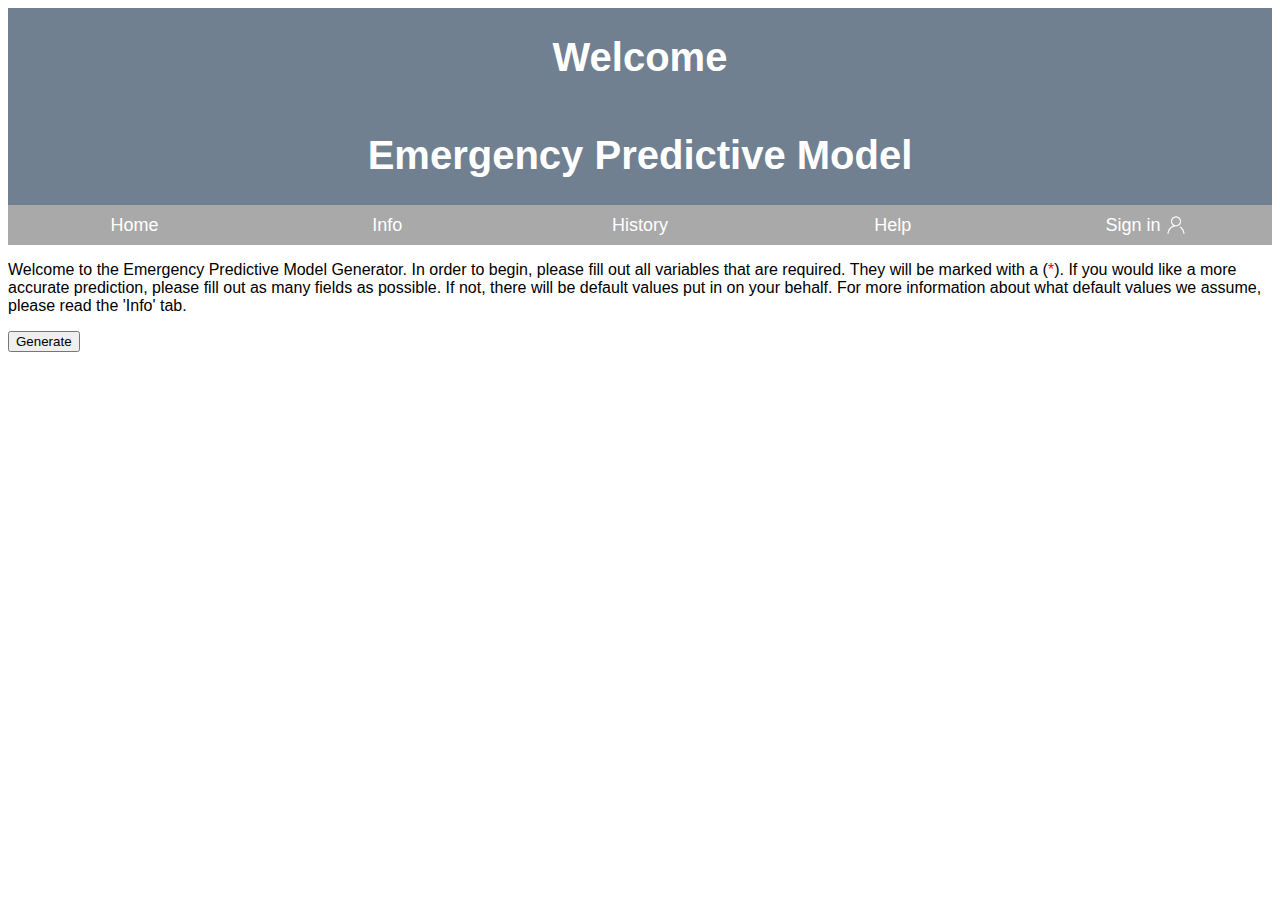
==== index.html @ 0aee5781 "adding all html page files and images" ====
<!DOCTYPE html>
<html lang="en">

<head>
    <meta charset="UTF-8">
    <meta http-equiv="X-UA-Compatible" content="IE=edge">
    <meta name="viewport" content="width=device-width, initial-scale=1.0">
    <link rel="stylesheet" href="./style.css">
    <title>EPDM</title>
</head>

<body>
    <!-- HEADER -->
    <div class="banner-text">

        <h1>Welcome</h1>
        <h1>Emergency Predictive Model</h1>
    </div>

    <!-- NAVIGATION BAR -->
    <nav class="navbar">
        <div class="nav-link">
            <a href="index.html">Home</a>
        </div>
        <div class="nav-link">
            <a href="info.html">Info</a>
        </div>
        <div class="nav-link">
            <a href="history.html">History</a>
        </div>
        <div class="nav-link">
            <a href="help.html">Help</a>
        </div>
        <div class="nav-link">
            <button class="login-btn" onclick="document.getElementById('id01').style.display='block'">Sign in<img src="./images/login-btn.png" height="20px" width="20px"> </button>
        </div>
    </nav>

    <!-- INTRO AND FORM WITH FIELDS -->
    <div class="home-txt">
        <p>
            Welcome to the Emergency Predictive Model Generator. In order to begin, please fill out all variables that are required. They will be marked with a (<span style="color: red;">*</span>). If you would like a more accurate prediction, please
            fill out as many fields as possible. If not, there will be default values put in on your behalf. For more information about what default values we assume, please read the 'Info' tab.
        </p>
    </div>
    <button class="gen-btn">Generate</button>

    <!-- LOG IN BUTTON POP UP -->
    <div id="id01" class="modal">
        <form class="modal-content animate" action="/action_page.php" method="post">
            <div class="imgcontainer">
                <span onclick="document.getElementById('id01').style.display='none'" class="close" title="Close Modal">&times;</span>
                <img src="./images/logo-hospital.png" alt="Avatar" class="avatar">
            </div>

            <div class="container">
                <label for="uname"><b>Username</b></label>
                <input type="text" placeholder="Enter Username" name="uname" required>

                <label for="psw"><b>Password</b></label>
                <input type="password" placeholder="Enter Password" name="psw" required>

                <button type="submit">Login</button>
                <label>
                <input type="checkbox" checked="checked" name="remember"> Remember me
              </label>
            </div>

            <div class="container" style="background-color:#f1f1f1">
                <button type="button" onclick="document.getElementById('id01').style.display='none'" class="cancelbtn">Cancel</button>
                <span class="psw">Forgot <a href="#">password?</a></span>
            </div>
        </form>
    </div>
    <script>
        // Get the modal
        var modal = document.getElementById('id01');

        // When the user clicks anywhere outside of the modal, close it
        window.onclick = function(event) {
            if (event.target == modal) {
                modal.style.display = "none";
            }
        }
    </script>
</body>

</html>
---- style.css ----
.banner-text {
    font-family: Arial, Helvetica, sans-serif;
    font-size: 20px;
    display: flex;
    align-content: center;
    flex-direction: column;
    align-items: center;
    width: 100%;
    background-color: #708090;
    color: white;
}

.home-txt {
    font-family: Arial, Helvetica, sans-serif;
    font-size: 16px;
}

.login-btn {
    background-color: transparent;
    color: white;
    border: none;
    font-family: Arial, Helvetica, sans-serif;
    font-size: 18px;
    vertical-align: middle;
    display: flex;
    align-items: center;
}

.login-btn img {
    margin-left: 5px;
}

.navbar {
    font-family: Arial, Helvetica, sans-serif;
    font-size: 18px;
    width: 100%;
    display: flex;
    align-content: center;
    justify-content: space-around;
    width: 100%;
    height: 40px;
    background-color: darkgrey;
}

.nav-link {
    display: flex;
    justify-content: center;
    align-items: center;
    text-align: center;
    width: 100%;
}

.navbar a {
    text-decoration: none;
    color: white;
    width: 100%;
}

.nav-link:hover {
    background-color: #5a6773;
    transition: 0.5s;
    text-decoration: underline;
}


/* Full-width input fields */

input[type=text],
input[type=password] {
    width: 100%;
    padding: 12px 20px;
    margin: 8px 0;
    display: inline-block;
    border: 1px solid #ccc;
    box-sizing: border-box;
}


/* Extra styles for the cancel button */

.cancelbtn {
    width: auto;
    padding: 10px 18px;
    background-color: #f44336;
}


/* Center the image and position the close button */

.imgcontainer {
    text-align: center;
    margin: 24px 0 12px 0;
    position: relative;
}

img.avatar {
    width: 40%;
    border-radius: 50%;
}

.container {
    padding: 16px;
}

span.psw {
    float: right;
    padding-top: 16px;
}


/* The Modal (background) */

.modal {
    font-family: Arial, Helvetica, sans-serif;
    display: none;
    /* Hidden by default */
    position: fixed;
    /* Stay in place */
    z-index: 1;
    /* Sit on top */
    left: 0;
    top: 0;
    width: 100%;
    /* Full width */
    height: 100%;
    /* Full height */
    overflow: auto;
    /* Enable scroll if needed */
    background-color: rgb(0, 0, 0);
    /* Fallback color */
    background-color: rgba(0, 0, 0, 0.4);
    /* Black w/ opacity */
    padding-top: 60px;
}


/* Modal Content/Box */

.modal-content {
    background-color: #fefefe;
    margin: 5% auto 15% auto;
    /* 5% from the top, 15% from the bottom and centered */
    border: 1px solid #888;
    width: 80%;
    /* Could be more or less, depending on screen size */
}


/* The Close Button (x) */

.close {
    position: absolute;
    right: 25px;
    top: 0;
    color: #000;
    font-size: 35px;
    font-weight: bold;
}

.close:hover,
.close:focus {
    color: red;
    cursor: pointer;
}


/* Add Zoom Animation */

.animate {
    -webkit-animation: animatezoom 0.6s;
    animation: animatezoom 0.6s
}

@-webkit-keyframes animatezoom {
    from {
        -webkit-transform: scale(0)
    }
    to {
        -webkit-transform: scale(1)
    }
}

@keyframes animatezoom {
    from {
        transform: scale(0)
    }
    to {
        transform: scale(1)
    }
}


/* Change styles for span and cancel button on extra small screens */

@media screen and (max-width: 300px) {
    span.psw {
        display: block;
        float: none;
    }
    .cancelbtn {
        width: 100%;
    }
}
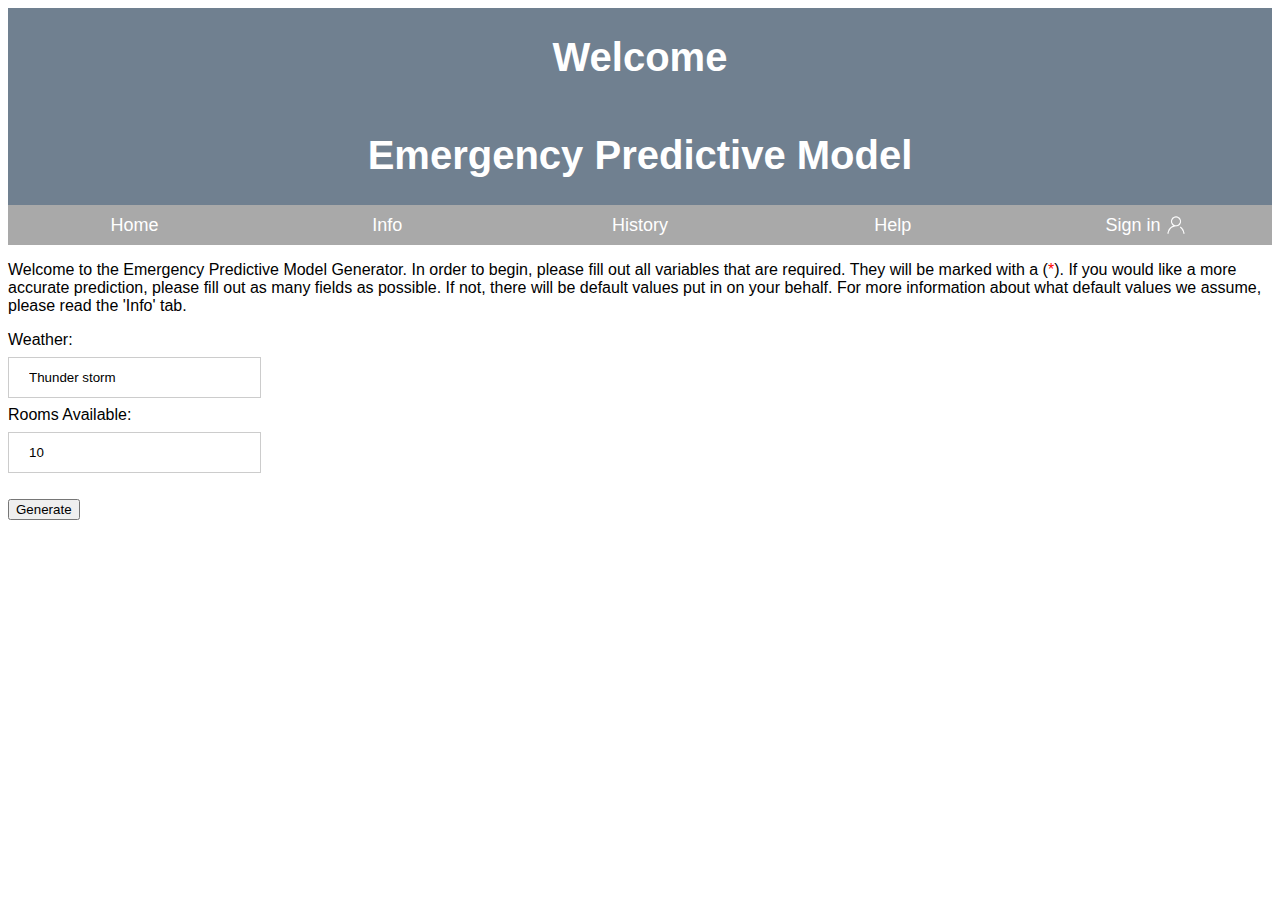
==== commit f3f4083e: "added temp form fields" ====
--- a/index.html
+++ b/index.html
@@ -1,88 +1,128 @@
 <!DOCTYPE html>
 <html lang="en">
+  <head>
+    <meta charset="UTF-8" />
+    <meta http-equiv="X-UA-Compatible" content="IE=edge" />
+    <meta name="viewport" content="width=device-width, initial-scale=1.0" />
+    <link rel="stylesheet" href="./style.css" />
+    <title>EPDM</title>
+  </head>
 
-<head>
-    <meta charset="UTF-8">
-    <meta http-equiv="X-UA-Compatible" content="IE=edge">
-    <meta name="viewport" content="width=device-width, initial-scale=1.0">
-    <link rel="stylesheet" href="./style.css">
-    <title>EPDM</title>
-</head>
-
-<body>
+  <body>
     <!-- HEADER -->
     <div class="banner-text">
-
-        <h1>Welcome</h1>
-        <h1>Emergency Predictive Model</h1>
+      <h1>Welcome</h1>
+      <h1>Emergency Predictive Model</h1>
     </div>
 
     <!-- NAVIGATION BAR -->
     <nav class="navbar">
-        <div class="nav-link">
-            <a href="index.html">Home</a>
-        </div>
-        <div class="nav-link">
-            <a href="info.html">Info</a>
-        </div>
-        <div class="nav-link">
-            <a href="history.html">History</a>
-        </div>
-        <div class="nav-link">
-            <a href="help.html">Help</a>
-        </div>
-        <div class="nav-link">
-            <button class="login-btn" onclick="document.getElementById('id01').style.display='block'">Sign in<img src="./images/login-btn.png" height="20px" width="20px"> </button>
-        </div>
+      <div class="nav-link">
+        <a href="index.html">Home</a>
+      </div>
+      <div class="nav-link">
+        <a href="info.html">Info</a>
+      </div>
+      <div class="nav-link">
+        <a href="history.html">History</a>
+      </div>
+      <div class="nav-link">
+        <a href="help.html">Help</a>
+      </div>
+      <div class="nav-link">
+        <button
+          class="login-btn"
+          onclick="document.getElementById('id01').style.display='block'"
+        >
+          Sign in<img src="./images/login-btn.png" height="20px" width="20px" />
+        </button>
+      </div>
     </nav>
 
     <!-- INTRO AND FORM WITH FIELDS -->
     <div class="home-txt">
-        <p>
-            Welcome to the Emergency Predictive Model Generator. In order to begin, please fill out all variables that are required. They will be marked with a (<span style="color: red;">*</span>). If you would like a more accurate prediction, please
-            fill out as many fields as possible. If not, there will be default values put in on your behalf. For more information about what default values we assume, please read the 'Info' tab.
-        </p>
+      <p>
+        Welcome to the Emergency Predictive Model Generator. In order to begin,
+        please fill out all variables that are required. They will be marked
+        with a (<span style="color: red">*</span>). If you would like a more
+        accurate prediction, please fill out as many fields as possible. If not,
+        there will be default values put in on your behalf. For more information
+        about what default values we assume, please read the 'Info' tab.
+      </p>
+    </div>
+    <div class="model-form">
+        <form>
+            <label for="weather">Weather:</label><br />
+            <input type="field" id="weather" name="weather" value="Thunder storm" /><br />
+            <label for="rooms-avail">Rooms Available:</label><br />
+            <input type="field" id="rooms-avail" name="rooms-avail" value="10" /><br /><br />
+          </form>
     </div>
     <button class="gen-btn">Generate</button>
 
     <!-- LOG IN BUTTON POP UP -->
     <div id="id01" class="modal">
-        <form class="modal-content animate" action="/action_page.php" method="post">
-            <div class="imgcontainer">
-                <span onclick="document.getElementById('id01').style.display='none'" class="close" title="Close Modal">&times;</span>
-                <img src="./images/logo-hospital.png" alt="Avatar" class="avatar">
-            </div>
+      <form
+        class="modal-content animate"
+        action="/action_page.php"
+        method="post"
+      >
+        <div class="imgcontainer">
+          <span
+            onclick="document.getElementById('id01').style.display='none'"
+            class="close"
+            title="Close Modal"
+            >&times;</span
+          >
+          <img src="./images/logo-hospital.png" alt="Avatar" class="avatar" />
+        </div>
 
-            <div class="container">
-                <label for="uname"><b>Username</b></label>
-                <input type="text" placeholder="Enter Username" name="uname" required>
+        <div class="container">
+          <label for="uname"><b>Username</b></label>
+          <input
+            type="text"
+            placeholder="Enter Username"
+            name="uname"
+            required
+          />
 
-                <label for="psw"><b>Password</b></label>
-                <input type="password" placeholder="Enter Password" name="psw" required>
+          <label for="psw"><b>Password</b></label>
+          <input
+            type="password"
+            placeholder="Enter Password"
+            name="psw"
+            required
+          />
 
-                <button type="submit">Login</button>
-                <label>
-                <input type="checkbox" checked="checked" name="remember"> Remember me
-              </label>
-            </div>
+          <button type="submit">Login</button>
+          <label>
+            <input type="checkbox" checked="checked" name="remember" /> Remember
+            me
+          </label>
+        </div>
 
-            <div class="container" style="background-color:#f1f1f1">
-                <button type="button" onclick="document.getElementById('id01').style.display='none'" class="cancelbtn">Cancel</button>
-                <span class="psw">Forgot <a href="#">password?</a></span>
-            </div>
-        </form>
+        <div class="container" style="background-color: #f1f1f1">
+          <button
+            type="button"
+            onclick="document.getElementById('id01').style.display='none'"
+            class="cancelbtn"
+          >
+            Cancel
+          </button>
+          <span class="psw">Forgot <a href="#">password?</a></span>
+        </div>
+      </form>
     </div>
     <script>
-        // Get the modal
-        var modal = document.getElementById('id01');
+      // Get the modal
+      var modal = document.getElementById("id01");
 
-        // When the user clicks anywhere outside of the modal, close it
-        window.onclick = function(event) {
-            if (event.target == modal) {
-                modal.style.display = "none";
-            }
+      // When the user clicks anywhere outside of the modal, close it
+      window.onclick = function (event) {
+        if (event.target == modal) {
+          modal.style.display = "none";
         }
+      };
     </script>
-</body>
-
-</html>+  </body>
+</html>
--- a/style.css
+++ b/style.css
@@ -62,12 +62,16 @@
     text-decoration: underline;
 }
 
-
-/* Full-width input fields */
-
-input[type=text],
-input[type=password] {
-    width: 100%;
+.history-txt a{
+    display: block;
+}
+
+.model-form {
+    font-family: Arial, Helvetica, sans-serif;
+}
+
+input[type=field] {
+    width: 20%;
     padding: 12px 20px;
     margin: 8px 0;
     display: inline-block;
@@ -75,9 +79,19 @@
     box-sizing: border-box;
 }
 
+/* Full-width input fields */
+input[type=text],
+input[type=password] {
+    width: 100%;
+    padding: 12px 20px;
+    margin: 8px 0;
+    display: inline-block;
+    border: 1px solid #ccc;
+    box-sizing: border-box;
+}
+
 
 /* Extra styles for the cancel button */
-
 .cancelbtn {
     width: auto;
     padding: 10px 18px;
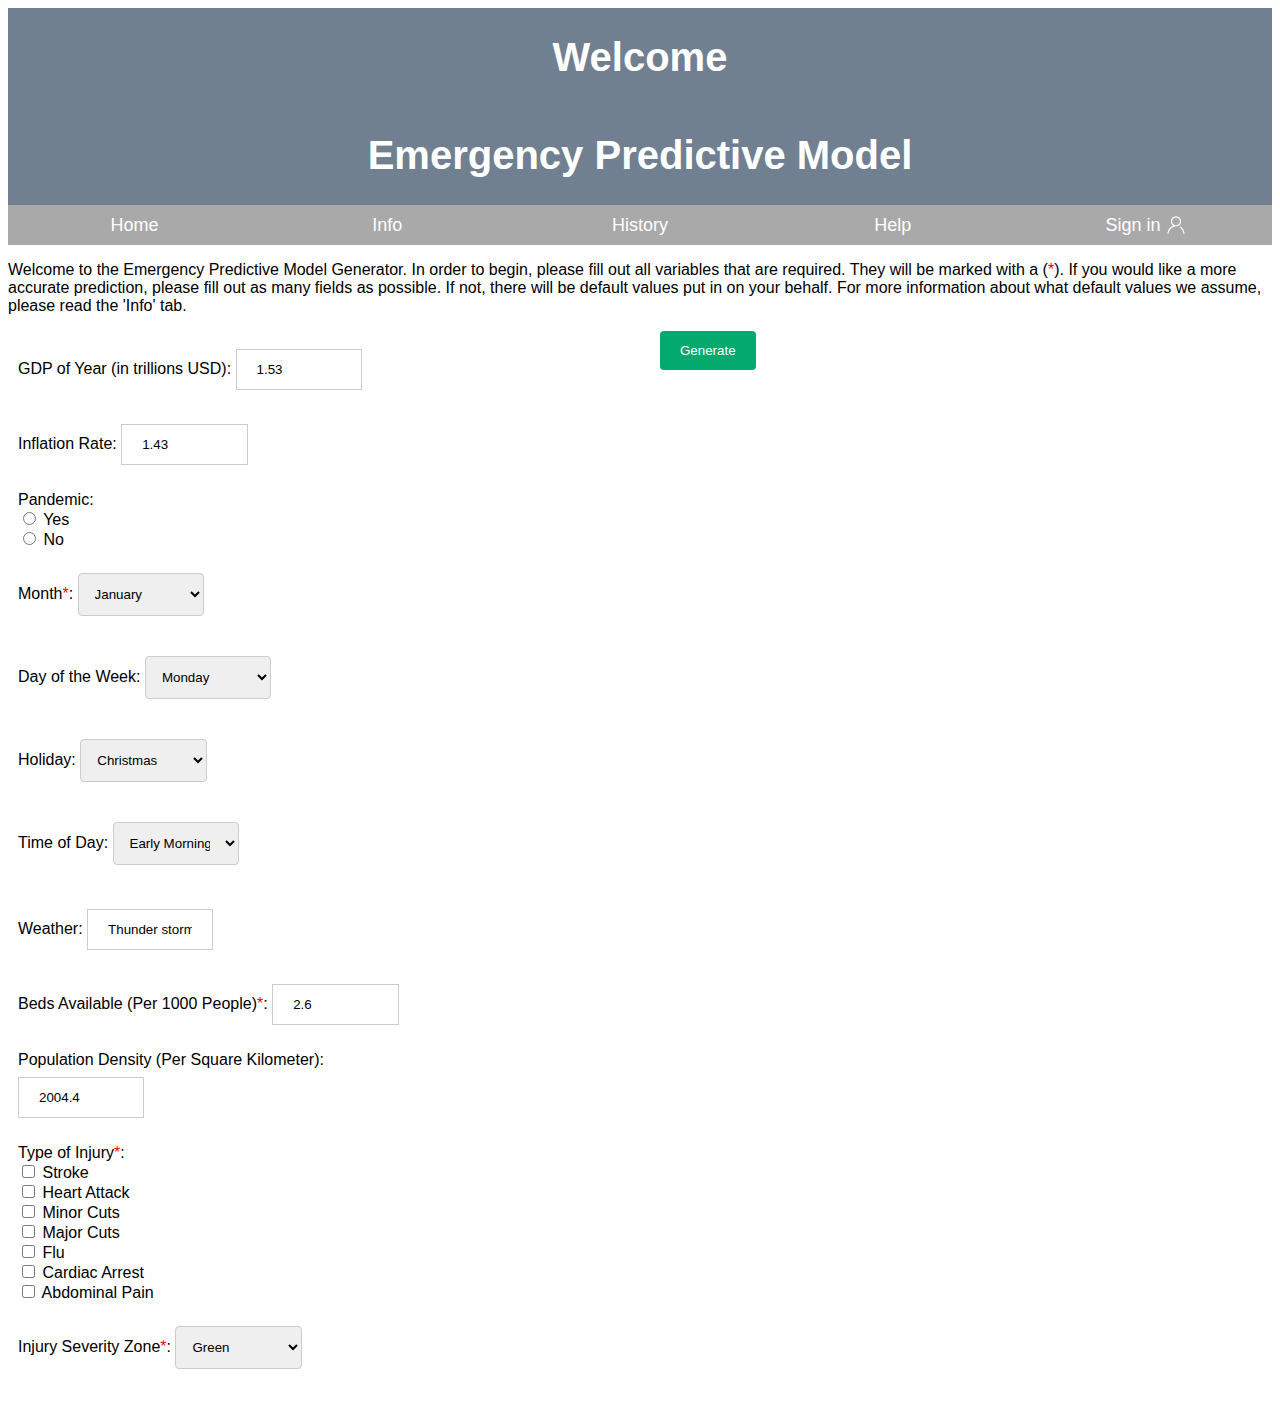
==== commit 2f70d8b6: "changed each tab to display more relevant info" ====
--- a/index.html
+++ b/index.html
@@ -51,14 +51,121 @@
       </p>
     </div>
     <div class="model-form">
+      <div class="row">
         <form>
-            <label for="weather">Weather:</label><br />
-            <input type="field" id="weather" name="weather" value="Thunder storm" /><br />
-            <label for="rooms-avail">Rooms Available:</label><br />
-            <input type="field" id="rooms-avail" name="rooms-avail" value="10" /><br /><br />
+          <div class="column">
+            <label for="weather">GDP of Year (in trillions USD):</label>
+            <input type="field" id="gdp-year" name="gdp-year" value="1.53" /><br /><br />
+            <label for="weather">Inflation Rate:</label>
+            <input type="field" id="inflation-rate" name="inflation-rate" value="1.43" /><br /><br />
+            
+            <label for="pandemic">Pandemic:</label><br />
+            <!-- put check box y/n -->
+            <input type="radio" id="pandemic-yes" name="yes" value="Yes">
+            <label for="pandemic-yes">Yes</label><br>
+            <input type="radio" id="pandemic-no" name="no" value="No">
+            <label for="pandemic-no">No</label><br><br>
+
+            <label for="month">Month<span>*</span>:</label>
+            <!-- dropdown option -->
+            <select id="month" name="month">
+              <option value="jan">January</option>
+              <option value="feb">February</option>
+              <option value="mar">March</option>
+              <option value="apr">April</option>
+              <option value="may">May</option>
+              <option value="jun">June</option>
+              <option value="jul">July</option>
+              <option value="aug">August</option>
+              <option value="sep">September</option>
+              <option value="oct">October</option>
+              <option value="nov">November</option>
+              <option value="dec">December</option>
+            </select>
+            <br/><br />
+
+            <label for="day-of-wk">Day of the Week:</label>
+            <!-- dropdown option -->
+            <select id="day-of-wk" name="day-of-wk">
+              <option value="mon">Monday</option>
+              <option value="tue">Tuesday</option>
+              <option value="wed">Wednesday</option>
+              <option value="thu">Thursday</option>
+              <option value="fri">Friday</option>
+              <option value="sat">Saturday</option>
+              <option value="sun">Sunday</option>
+            </select>
+            <br/><br />
+
+            <label for="holiday">Holiday:</label>
+            <!-- dropdown option -->
+            <select id="holiday" name="holiday">
+              <option value="christmas">Christmas</option>
+              <option value="new-years">New Year's Day</option>
+              <option value="blk-friday">Black Friday</option>
+              <option value="labor-day">Labour Day</option>
+              <option value="easter">Easter Sunday</option>
+              <option value="halloween">Halloween</option>
+              <option value="can-day">Canada Day</option>
+              <option value="thanksgiving">Thanksgiving</option>
+              <option value="val-day">Valentine's Day</option>
+              <option value="super-bowl">Super Bowl</option>
+              <option value="st-pat-day">St. Patrick's Day</option>
+            </select>
+            <br/><br />
+
+            <label for="time">Time of Day:</label>
+            <!-- dropdown option -->
+            <select id="time" name="time">
+              <option value="early-morn">Early Morning</option>
+              <option value="early-aft">Early Afternoon</option>
+              <option value="early-eve">Early Evening</option>
+              <option value="late-morn">Late Morning</option>
+              <option value="late-aft">Late Afternoon</option>
+              <option value="late-eve">Late Evening</option>
+              <option value="past-midngt">Past Midnight</option>
+            </select>
+          </div>
+
+          <div class="column"> 
+            <label for="weather">Weather:</label>
+            <input type="field" id="weather" name="weather" value="Thunder storm" /><br /><br />
+
+            <label for="rooms-avail">Beds Available (Per 1000 People)<span>*</span>:</label>
+            <input type="field" id="beds-avail" name="beds-avail" value="2.6" /><br /><br />
+
+            <label for="rooms-avail">Population Density (Per Square Kilometer):</label><br />
+            <input type="field" id="pop-density" name="pop-density" value="2004.4" /><br /><br />
+
+            <label for="rooms-avail">Type of Injury<span>*</span>:</label><br />
+            <input type="checkbox" id="injury1" name="injury1" value="stroke">
+            <label for="injury1"> Stroke</label><br>
+            <input type="checkbox" id="injury2" name="injury2" value="heart-atk">
+            <label for="injury2"> Heart Attack</label><br>
+            <input type="checkbox" id="injury3" name="injury3" value="minor-cut">
+            <label for="injury3"> Minor Cuts</label><br>
+            <input type="checkbox" id="injury4" name="injury4" value="major-cut">
+            <label for="injury4"> Major Cuts</label><br>
+            <input type="checkbox" id="injury5" name="injury5" value="flu">
+            <label for="injury5"> Flu</label><br>
+            <input type="checkbox" id="injury6" name="injury6" value="cardiac-arrest">
+            <label for="injury6"> Cardiac Arrest</label><br>
+            <input type="checkbox" id="injury7" name="injury7" value="ab-pain">
+            <label for="injury7"> Abdominal Pain</label><br><br>
+
+            <label for="injury-zone">Injury Severity Zone<span>*</span>:</label>
+            <!-- dropdown option -->
+            <select id="injury-zone" name="injury-zone">
+              <option value="green">Green</option>
+              <option value="yellow">Yellow</option>
+              <option value="red">Red</option>
+            </select>
+            <br/><br/>
+          </div>
+            <input type="submit" value="Generate">
           </form>
-    </div>
-    <button class="gen-btn">Generate</button>
+      </div> 
+    </div>
 
     <!-- LOG IN BUTTON POP UP -->
     <div id="id01" class="modal">
--- a/style.css
+++ b/style.css
@@ -1,5 +1,24 @@
+body {
+    font-family: Arial, Helvetica, sans-serif;
+}
+
+span {
+    color: red;
+}
+
+.column {
+    float: left;
+    width: 50%;
+    padding: 10px;
+}
+
+.row:after {
+    content: "";
+    display: table;
+    clear: both;
+}
+
 .banner-text {
-    font-family: Arial, Helvetica, sans-serif;
     font-size: 20px;
     display: flex;
     align-content: center;
@@ -11,7 +30,6 @@
 }
 
 .home-txt {
-    font-family: Arial, Helvetica, sans-serif;
     font-size: 16px;
 }
 
@@ -19,7 +37,6 @@
     background-color: transparent;
     color: white;
     border: none;
-    font-family: Arial, Helvetica, sans-serif;
     font-size: 18px;
     vertical-align: middle;
     display: flex;
@@ -31,7 +48,6 @@
 }
 
 .navbar {
-    font-family: Arial, Helvetica, sans-serif;
     font-size: 18px;
     width: 100%;
     display: flex;
@@ -66,10 +82,11 @@
     display: block;
 }
 
-.model-form {
-    font-family: Arial, Helvetica, sans-serif;
-}
-
+.model-form select {
+    width: 20%;
+}
+
+/* Sign-in Modal */
 input[type=field] {
     width: 20%;
     padding: 12px 20px;
@@ -100,7 +117,6 @@
 
 
 /* Center the image and position the close button */
-
 .imgcontainer {
     text-align: center;
     margin: 24px 0 12px 0;
@@ -123,7 +139,6 @@
 
 
 /* The Modal (background) */
-
 .modal {
     font-family: Arial, Helvetica, sans-serif;
     display: none;
@@ -147,9 +162,7 @@
     padding-top: 60px;
 }
 
-
-/* Modal Content/Box */
-
+/* Sign-in Modal Content/Box */
 .modal-content {
     background-color: #fefefe;
     margin: 5% auto 15% auto;
@@ -159,9 +172,7 @@
     /* Could be more or less, depending on screen size */
 }
 
-
 /* The Close Button (x) */
-
 .close {
     position: absolute;
     right: 25px;
@@ -177,7 +188,37 @@
     cursor: pointer;
 }
 
-
+/* help page contact form */
+input[type=text], select, textarea {
+    width: 100%;
+    padding: 12px;
+    border: 1px solid #ccc;
+    border-radius: 4px;
+    box-sizing: border-box;
+    margin-top: 6px;
+    margin-bottom: 16px;
+    resize: vertical;
+}
+
+input[type=submit] {
+    background-color: #04AA6D;
+    color: white;
+    padding: 12px 20px;
+    border: none;
+    border-radius: 4px;
+    cursor: pointer;
+}
+
+input[type=submit]:hover {
+    background-color: #45a049;
+}
+
+.help-container {
+    border-radius: 5px;
+    background-color: #f2f2f2;
+    padding: 20px;
+    width: 50%;
+}
 /* Add Zoom Animation */
 
 .animate {
@@ -205,7 +246,6 @@
 
 
 /* Change styles for span and cancel button on extra small screens */
-
 @media screen and (max-width: 300px) {
     span.psw {
         display: block;
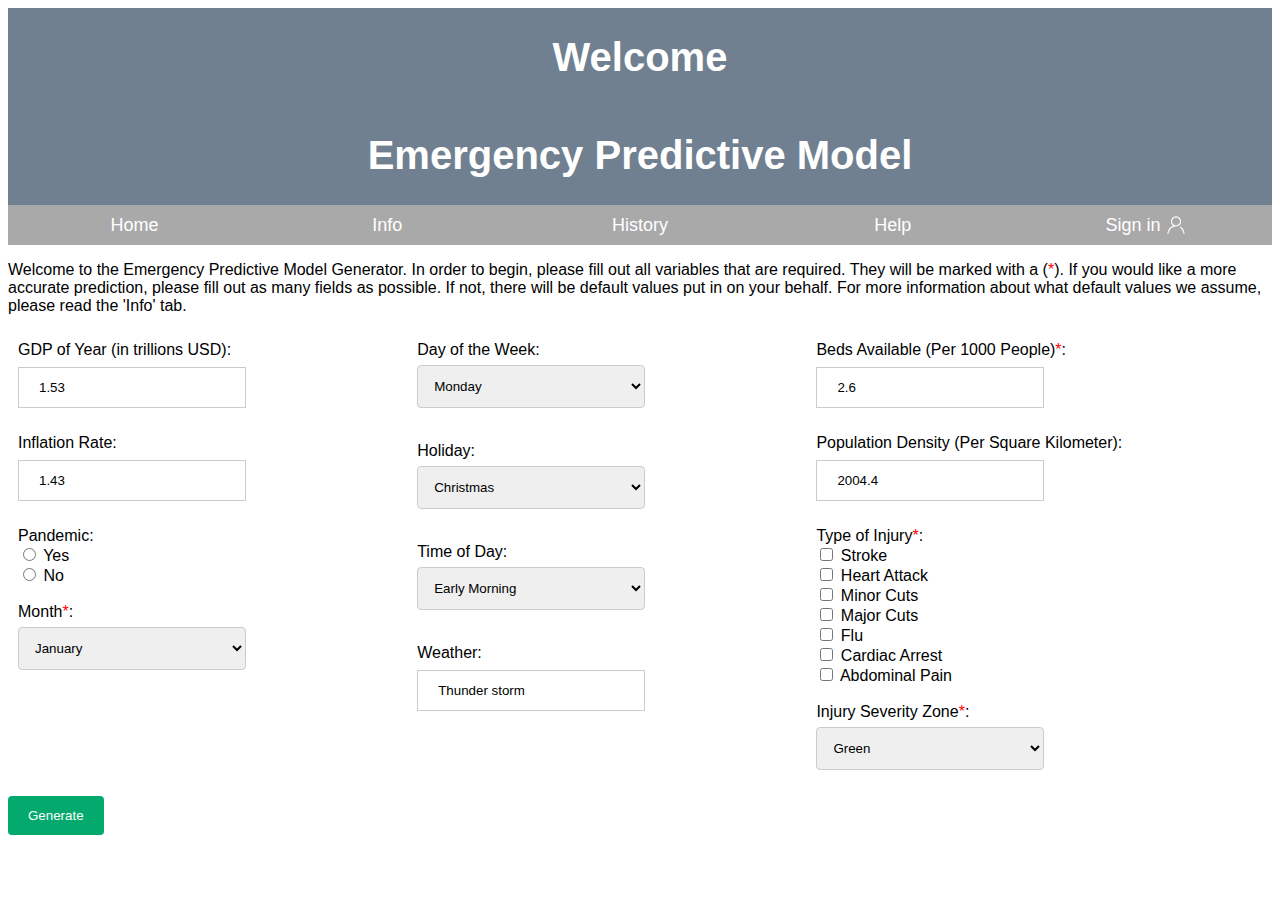
==== commit e0474d8e: "fixed layout of homepage to 3 cols" ====
--- a/index.html
+++ b/index.html
@@ -32,9 +32,9 @@
       <div class="nav-link">
         <button
           class="login-btn"
-          onclick="document.getElementById('id01').style.display='block'"
-        >
-          Sign in<img src="./images/login-btn.png" height="20px" width="20px" />
+          onclick="document.getElementById('id01').style.display='block'">
+          Sign in
+          <img src="./images/login-btn.png" height="20px" width="20px"/>
         </button>
       </div>
     </nav>
@@ -54,19 +54,19 @@
       <div class="row">
         <form>
           <div class="column">
-            <label for="weather">GDP of Year (in trillions USD):</label>
-            <input type="field" id="gdp-year" name="gdp-year" value="1.53" /><br /><br />
-            <label for="weather">Inflation Rate:</label>
-            <input type="field" id="inflation-rate" name="inflation-rate" value="1.43" /><br /><br />
+            <label for="weather">GDP of Year (in trillions USD):</label><br>
+            <input type="field" id="gdp-year" name="gdp-year" value="1.53" /><br><br>
+            <label for="weather">Inflation Rate:</label><br>
+            <input type="field" id="inflation-rate" name="inflation-rate" value="1.43" /><br><br>
             
-            <label for="pandemic">Pandemic:</label><br />
+            <label for="pandemic">Pandemic:</label><br>
             <!-- put check box y/n -->
-            <input type="radio" id="pandemic-yes" name="yes" value="Yes">
+            <input type="radio" id="pandemic-yes" name="pandemic-ans" value="Yes">
             <label for="pandemic-yes">Yes</label><br>
-            <input type="radio" id="pandemic-no" name="no" value="No">
+            <input type="radio" id="pandemic-no" name="pandemic-ans" value="No">
             <label for="pandemic-no">No</label><br><br>
 
-            <label for="month">Month<span>*</span>:</label>
+            <label for="month">Month<span>*</span>:</label><br>
             <!-- dropdown option -->
             <select id="month" name="month">
               <option value="jan">January</option>
@@ -82,9 +82,11 @@
               <option value="nov">November</option>
               <option value="dec">December</option>
             </select>
-            <br/><br />
-
-            <label for="day-of-wk">Day of the Week:</label>
+            <br/><br>
+          </div>
+
+          <div class="column">
+            <label for="day-of-wk">Day of the Week:</label><br>
             <!-- dropdown option -->
             <select id="day-of-wk" name="day-of-wk">
               <option value="mon">Monday</option>
@@ -95,9 +97,9 @@
               <option value="sat">Saturday</option>
               <option value="sun">Sunday</option>
             </select>
-            <br/><br />
-
-            <label for="holiday">Holiday:</label>
+            <br/><br>
+
+            <label for="holiday">Holiday:</label><br>
             <!-- dropdown option -->
             <select id="holiday" name="holiday">
               <option value="christmas">Christmas</option>
@@ -112,9 +114,9 @@
               <option value="super-bowl">Super Bowl</option>
               <option value="st-pat-day">St. Patrick's Day</option>
             </select>
-            <br/><br />
-
-            <label for="time">Time of Day:</label>
+            <br/><br>
+
+            <label for="time">Time of Day:</label><br>
             <!-- dropdown option -->
             <select id="time" name="time">
               <option value="early-morn">Early Morning</option>
@@ -124,20 +126,19 @@
               <option value="late-aft">Late Afternoon</option>
               <option value="late-eve">Late Evening</option>
               <option value="past-midngt">Past Midnight</option>
-            </select>
+            </select><br><br>
+            <label for="weather">Weather:</label><br>
+            <input type="field" id="weather" name="weather" value="Thunder storm" /><br><br>
           </div>
 
           <div class="column"> 
-            <label for="weather">Weather:</label>
-            <input type="field" id="weather" name="weather" value="Thunder storm" /><br /><br />
-
-            <label for="rooms-avail">Beds Available (Per 1000 People)<span>*</span>:</label>
-            <input type="field" id="beds-avail" name="beds-avail" value="2.6" /><br /><br />
-
-            <label for="rooms-avail">Population Density (Per Square Kilometer):</label><br />
-            <input type="field" id="pop-density" name="pop-density" value="2004.4" /><br /><br />
-
-            <label for="rooms-avail">Type of Injury<span>*</span>:</label><br />
+            <label for="rooms-avail">Beds Available (Per 1000 People)<span>*</span>:</label><br>
+            <input type="field" id="beds-avail" name="beds-avail" value="2.6" /><br><br>
+
+            <label for="rooms-avail">Population Density (Per Square Kilometer):</label><br>
+            <input type="field" id="pop-density" name="pop-density" value="2004.4" /><br><br>
+
+            <label for="rooms-avail">Type of Injury<span>*</span>:</label><br>
             <input type="checkbox" id="injury1" name="injury1" value="stroke">
             <label for="injury1"> Stroke</label><br>
             <input type="checkbox" id="injury2" name="injury2" value="heart-atk">
@@ -153,26 +154,25 @@
             <input type="checkbox" id="injury7" name="injury7" value="ab-pain">
             <label for="injury7"> Abdominal Pain</label><br><br>
 
-            <label for="injury-zone">Injury Severity Zone<span>*</span>:</label>
+            <label for="injury-zone">Injury Severity Zone<span>*</span>:</label><br>
             <!-- dropdown option -->
             <select id="injury-zone" name="injury-zone">
               <option value="green">Green</option>
               <option value="yellow">Yellow</option>
               <option value="red">Red</option>
             </select>
-            <br/><br/>
           </div>
-            <input type="submit" value="Generate">
-          </form>
+        </form>
       </div> 
-    </div>
-
-    <!-- LOG IN BUTTON POP UP -->
-    <div id="id01" class="modal">
+      <input type="submit" value="Generate">
+    </div>
+
+    <!-- SIGN IN MODAL -->
+    <div id="id01" class="signin-modal">
       <form
         class="modal-content animate"
-        action="/action_page.php"
-        method="post"
+        action=""
+        method=""
       >
         <div class="imgcontainer">
           <span
@@ -184,7 +184,7 @@
           <img src="./images/logo-hospital.png" alt="Avatar" class="avatar" />
         </div>
 
-        <div class="container">
+        <div class="signin-container">
           <label for="uname"><b>Username</b></label>
           <input
             type="text"
@@ -208,7 +208,7 @@
           </label>
         </div>
 
-        <div class="container" style="background-color: #f1f1f1">
+        <div class="cancel-container" style="background-color: #f1f1f1">
           <button
             type="button"
             onclick="document.getElementById('id01').style.display='none'"
@@ -220,6 +220,7 @@
         </div>
       </form>
     </div>
+
     <script>
       // Get the modal
       var modal = document.getElementById("id01");
--- a/style.css
+++ b/style.css
@@ -8,7 +8,7 @@
 
 .column {
     float: left;
-    width: 50%;
+    width: 30%;
     padding: 10px;
 }
 
@@ -83,12 +83,12 @@
 }
 
 .model-form select {
-    width: 20%;
+    width: 60%;
 }
 
 /* Sign-in Modal */
 input[type=field] {
-    width: 20%;
+    width: 60%;
     padding: 12px 20px;
     margin: 8px 0;
     display: inline-block;
@@ -107,7 +107,6 @@
     box-sizing: border-box;
 }
 
-
 /* Extra styles for the cancel button */
 .cancelbtn {
     width: auto;
@@ -115,7 +114,6 @@
     background-color: #f44336;
 }
 
-
 /* Center the image and position the close button */
 .imgcontainer {
     text-align: center;
@@ -128,7 +126,11 @@
     border-radius: 50%;
 }
 
-.container {
+.signin-container{
+    padding: 16px;
+}
+
+.cancel-container {
     padding: 16px;
 }
 
@@ -137,39 +139,28 @@
     padding-top: 16px;
 }
 
-
-/* The Modal (background) */
-.modal {
+/* Sign-in Modal (background) */
+.signin-modal {
     font-family: Arial, Helvetica, sans-serif;
-    display: none;
-    /* Hidden by default */
-    position: fixed;
-    /* Stay in place */
-    z-index: 1;
-    /* Sit on top */
+    display: none; /* Hidden by default */
+    position: fixed; /* Stay in place */
+    z-index: 1; /* Sit on top */
     left: 0;
     top: 0;
-    width: 100%;
-    /* Full width */
-    height: 100%;
-    /* Full height */
-    overflow: auto;
-    /* Enable scroll if needed */
-    background-color: rgb(0, 0, 0);
-    /* Fallback color */
-    background-color: rgba(0, 0, 0, 0.4);
-    /* Black w/ opacity */
+    width: 100%; /* Full width */
+    height: 100%; /* Full height */
+    overflow: auto; /* Enable scroll if needed */
+    background-color: rgb(0, 0, 0); /* Fallback color */
+    background-color: rgba(0, 0, 0, 0.4); /* Black w/ opacity */
     padding-top: 60px;
 }
 
 /* Sign-in Modal Content/Box */
 .modal-content {
     background-color: #fefefe;
-    margin: 5% auto 15% auto;
-    /* 5% from the top, 15% from the bottom and centered */
+    margin: 5% auto 15% auto; /* 5% from the top, 15% from the bottom and centered */
     border: 1px solid #888;
-    width: 80%;
-    /* Could be more or less, depending on screen size */
+    width: 80%; /* Could be more or less, depending on screen size */
 }
 
 /* The Close Button (x) */
@@ -244,7 +235,6 @@
     }
 }
 
-
 /* Change styles for span and cancel button on extra small screens */
 @media screen and (max-width: 300px) {
     span.psw {
